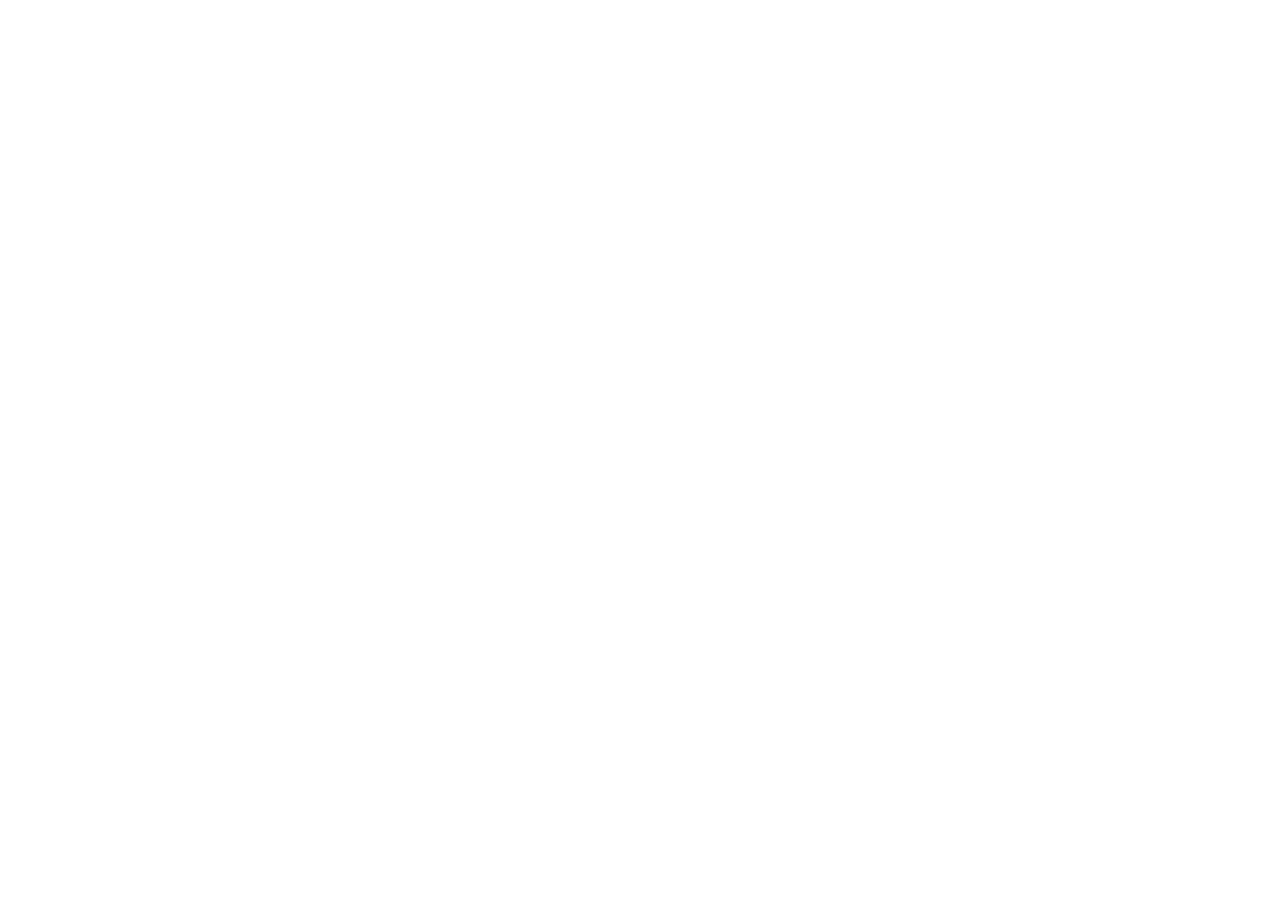
==== index.html @ 07902b64 "adding image files needed" ====
<!DOCTYPE html>
<html lang="en">
<head>
    <meta charset="UTF-8">
    <meta name="viewport" content="width=device-width, initial-scale=1.0">
    <meta http-equiv="X-UA-Compatible" content="ie=edge">
    <title>About Me</title>
</head>
<body>
    
</body>
</html>
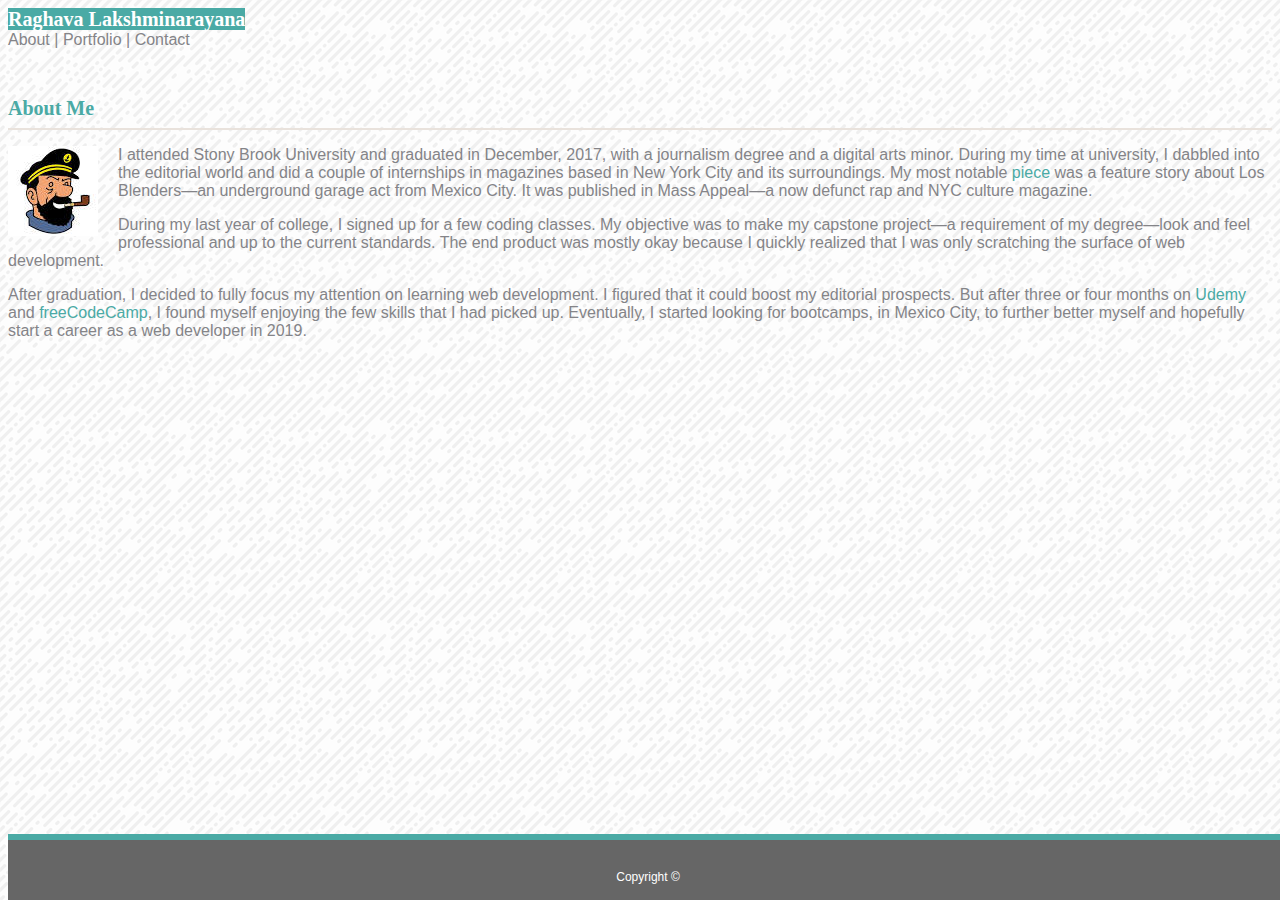
==== commit 7df3cfe9: "finished about page and contact page" ====
--- a/index.html
+++ b/index.html
@@ -4,9 +4,75 @@
     <meta charset="UTF-8">
     <meta name="viewport" content="width=device-width, initial-scale=1.0">
     <meta http-equiv="X-UA-Compatible" content="ie=edge">
+    <link rel="stylesheet" href="https://stackpath.bootstrapcdn.com/bootstrap/4.1.3/css/bootstrap.min.css" integrity="sha384-MCw98/SFnGE8fJT3GXwEOngsV7Zt27NXFoaoApmYm81iuXoPkFOJwJ8ERdknLPMO" crossorigin="anonymous">
+    <link rel = "stylesheet" type = "text/css" href = "assets/css/styles.css">
     <title>About Me</title>
 </head>
 <body>
-    
+  
+    <nav class="navbar navbar-light bg-white border-bottom">
+
+     <div class="col-lg-1"></div>
+
+      <div class="col-lg-5">
+        <span class="px-4 py-4 titleF bg-teal">
+          Raghava Lakshminarayana
+        </span>
+      </div>
+      
+      <div class="col-lg-5">
+        <span class="links float-right">
+          <a href="index.html">About |</a>
+          <a href="portfolio.html">Portfolio |</a>
+          <a href="contact.html">Contact</a>
+        </span>
+      </div>
+
+      <div class="col-lg-1"></div>
+    </nav>
+
+  <br>
+
+  <div class="container-fluid">
+
+    <div class="row">
+
+      <div class="col-lg-1"></div>
+
+      <div class="col-lg-10">
+
+        <div class="card">
+
+          <div class="card-body">
+            
+            <span class="titleS">
+              About Me
+            </span>
+            <hr>
+
+            <div id="para">
+              <p><img id="pp" src="assets/images/cap.jpeg" alt="profile pic">I attended Stony Brook University and graduated in December, 2017, with a journalism degree and a digital arts minor. During my time at university, I dabbled into the editorial world and did a couple of internships in magazines based in New York City and its surroundings. My most notable <a href="http://archive.massappeal.com/los-blenders-ha-sido-album-mexico-city-garage-rock/" id="teal1" target="_blank">piece</a> was a feature story about Los Blenders—an underground garage act from Mexico City. It was published in Mass Appeal—a now defunct rap and NYC culture magazine.</p>
+              <p>During my last year of college, I signed up for a few coding classes. My objective was to make my capstone project—a requirement of my degree—look and feel professional and up to the current standards. The end product was mostly okay because I quickly realized that I was only scratching the surface of web development.</p>
+              <p>After graduation, I decided to fully focus my attention on learning web development. I figured that it could boost my editorial prospects. But after three or four months on <a href="https://www.udemy.com/" id="teal2" target="_blank">Udemy</a> and <a href="https://www.freecodecamp.org/" id="teal3" target="_blank">freeCodeCamp</a>, I found myself enjoying the few skills that I had picked up. Eventually, I started looking for bootcamps, in Mexico City, to further better myself and hopefully start a career as a web developer in 2019.</p>
+            </div>
+          </div>
+        </div>
+      </div>
+
+      <div class="col-lg-1"></div>
+
+    </div>
+  </div>
+
+  <br>
+  <br>
+
+  <footer class="footer">
+    <div class="container-fluid footer-text">
+        <span>Copyright ©</span>
+    </div>
+  </footer>
+
+  <script src="https://stackpath.bootstrapcdn.com/bootstrap/4.1.3/js/bootstrap.min.js" integrity="sha384-ChfqqxuZUCnJSK3+MXmPNIyE6ZbWh2IMqE241rYiqJxyMiZ6OW/JmZQ5stwEULTy" crossorigin="anonymous"></script>
 </body>
 </html>--- a/assets/css/styles.css
+++ b/assets/css/styles.css
@@ -0,0 +1,124 @@
+/* .col-lg-1{
+    border-style: solid;
+    border-width: 1px;
+}
+
+.col-lg-10{
+    border-style: solid;
+    border-width: 1px;
+}
+
+.col-lg-5{
+    border-style: solid;
+    border-width: 1px;
+} */
+
+.navbar{
+    height:71px;
+    padding: 0px;
+}
+
+.titleF{
+    color: white;
+    font-family: 'Georgia', Times, Times New Roman, serif;
+    font-size: 20px;
+    font-weight: bold;
+}
+
+.titleS{
+    font-family: 'Georgia', Times, Times New Roman, serif;
+    font-size: 20px;
+    color:#4aaaa5;
+    font-weight: bold;
+}
+
+.bg-teal{
+    background-color: #4aaaa5;
+}
+
+.links{
+    font-family: 'Arial', 'Helvetica Neue', Helvetica, sans-serif;
+    color: #e9e2dc;
+    text-align: center;
+}
+
+a:visited {
+    text-decoration: none;
+    color: #848488;
+}
+
+a:link {
+    text-decoration: none;
+    color: #848488;
+}
+
+body {
+    background-image: url(../images/funky-lines.png);
+}
+
+#teal1{
+    color: #4aaaa5;
+}
+
+#teal2{
+    color: #4aaaa5;
+}
+
+#teal3{
+    color: #4aaaa5;
+}
+
+#pp{
+    float: left;
+    padding: 0px 20px 0px 0px;
+}
+
+.card{
+    font-family: 'Arial', 'Helvetica Neue', Helvetica, sans-serif;
+    color: #848488;
+}
+
+hr{
+    color: #e9e2dc;
+    border-width: 1px;
+    border-style: solid;
+}
+
+.footer {
+    position: fixed;
+    bottom: 0;
+    width: 100%;
+    background-color: #666666;
+    height: 60px;
+    border: solid;
+    border-width: 6px 0 0 0;
+    border-color: #4aaaa5;
+}
+
+.footer-text{
+    color: white;
+    text-align: center;
+    font-family: 'Arial', 'Helvetica Neue', Helvetica, sans-serif;
+    margin: 30px 0 0 0;
+    font-size: 12px;
+}
+
+* {
+    border-radius: 0 !important;
+  }
+
+.noMarg{
+    margin-bottom:0px;
+}
+
+#messageInput{
+    height: 200px;
+}
+
+.btn-teal{
+    background-color: #4aaaa5;
+    color: white;
+    padding: 6px 24px;
+    cursor: pointer;
+    border: none;
+}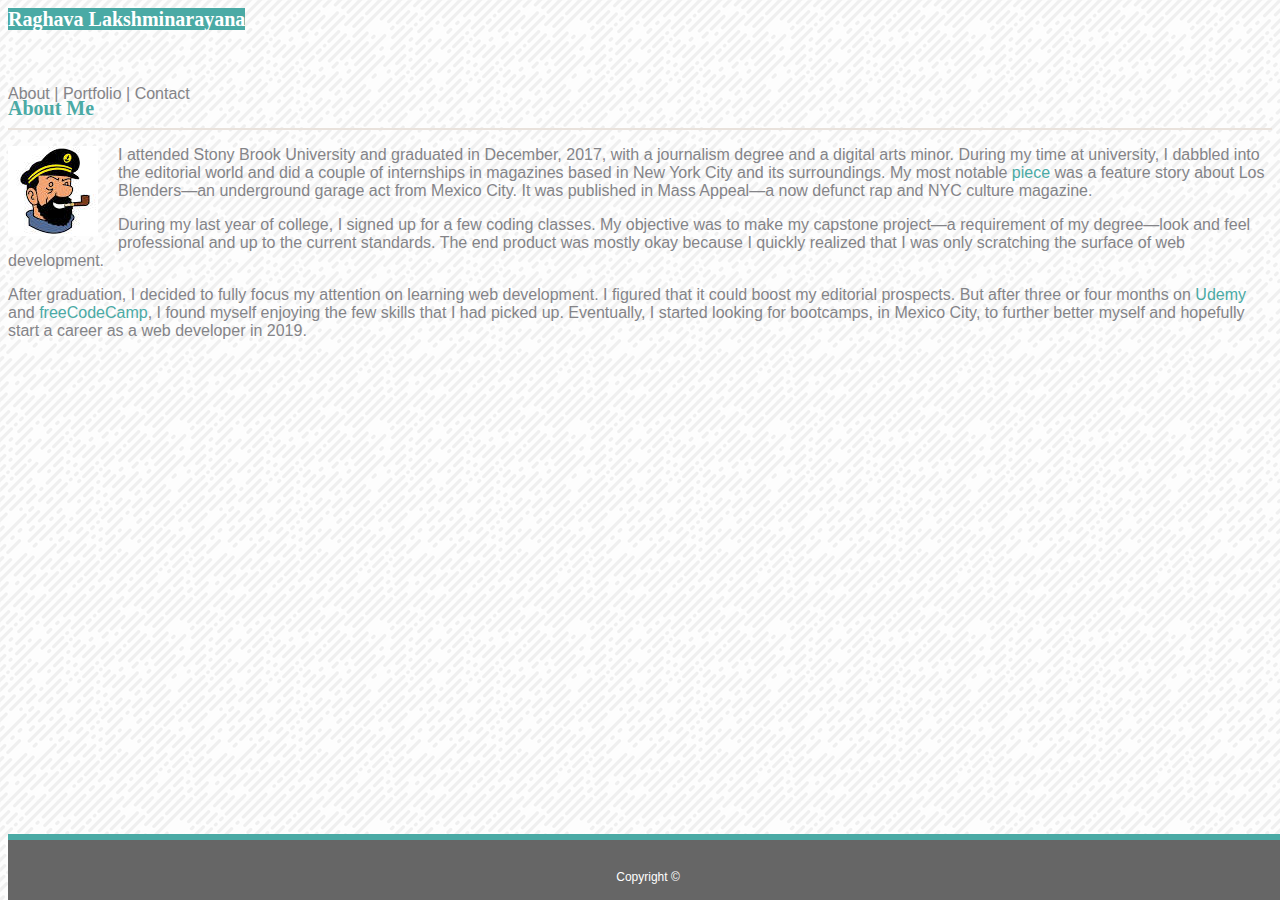
==== commit cc53945f: "finished portfolio page and fixed a few bugs affecting the navbar links" ====
--- a/index.html
+++ b/index.html
@@ -20,8 +20,12 @@
         </span>
       </div>
       
+      <br>
+      <br>
+      <br>
+
       <div class="col-lg-5">
-        <span class="links float-right">
+        <span class="links float-lg-right float-sm-left">
           <a href="index.html">About |</a>
           <a href="portfolio.html">Portfolio |</a>
           <a href="contact.html">Contact</a>
--- a/assets/css/styles.css
+++ b/assets/css/styles.css
@@ -1,14 +1,14 @@
-/* .col-lg-1{
+/* .col-lg-2{
     border-style: solid;
     border-width: 1px;
-}
+} */
 
-.col-lg-10{
+/* .col-lg-10{
     border-style: solid;
     border-width: 1px;
-}
+} */
 
-.col-lg-5{
+/* .col-lg-5{
     border-style: solid;
     border-width: 1px;
 } */
@@ -121,4 +121,74 @@
     padding: 6px 24px;
     cursor: pointer;
     border: none;
+}
+
+#cap5{
+    background-color: #4aaaa5;
+    color: white;
+    font-family: 'Georgia', Times, Times New Roman, serif;
+    font-weight: normal;
+    font-size: 13px;
+    padding: 7px 10px;
+    margin: 0;
+    position: absolute;
+    top: 60px;
+    text-align: center;
+    width: 150px;
+}
+
+#cap4{
+    background-color: #4aaaa5;
+    color: white;
+    font-family: 'Georgia', Times, Times New Roman, serif;
+    font-weight: normal;
+    font-size: 13px;
+    padding: 7px 10px;
+    margin: 0;
+    position: absolute;
+    top: 60px;
+    text-align: center;
+    width: 150px;
+}
+
+#cap3{
+    background-color: #4aaaa5;
+    color: white;
+    font-family: 'Georgia', Times, Times New Roman, serif;
+    font-weight: normal;
+    font-size: 13px;
+    padding: 7px 10px;
+    margin: 0;
+    position: absolute;
+    top: 60px;
+    text-align: center;
+    width: 150px;
+}
+
+#cap2{
+    background-color: #4aaaa5;
+    color: white;
+    font-family: 'Georgia', Times, Times New Roman, serif;
+    font-weight: normal;
+    font-size: 13px;
+    padding: 7px 10px;
+    margin: 0;
+    position: absolute;
+    top: 60px;
+    text-align: center;
+    width: 150px;
+}
+
+#cap1{
+    background-color: #4aaaa5;
+    color: white;
+    font-family: 'Georgia', Times, Times New Roman, serif;
+    font-weight: normal;
+    font-size: 13px;
+    padding: 7px 10px;
+    margin: 0;
+    position: absolute;
+    top: 60px;
+    text-align: center;
+    width: 150px;
 }